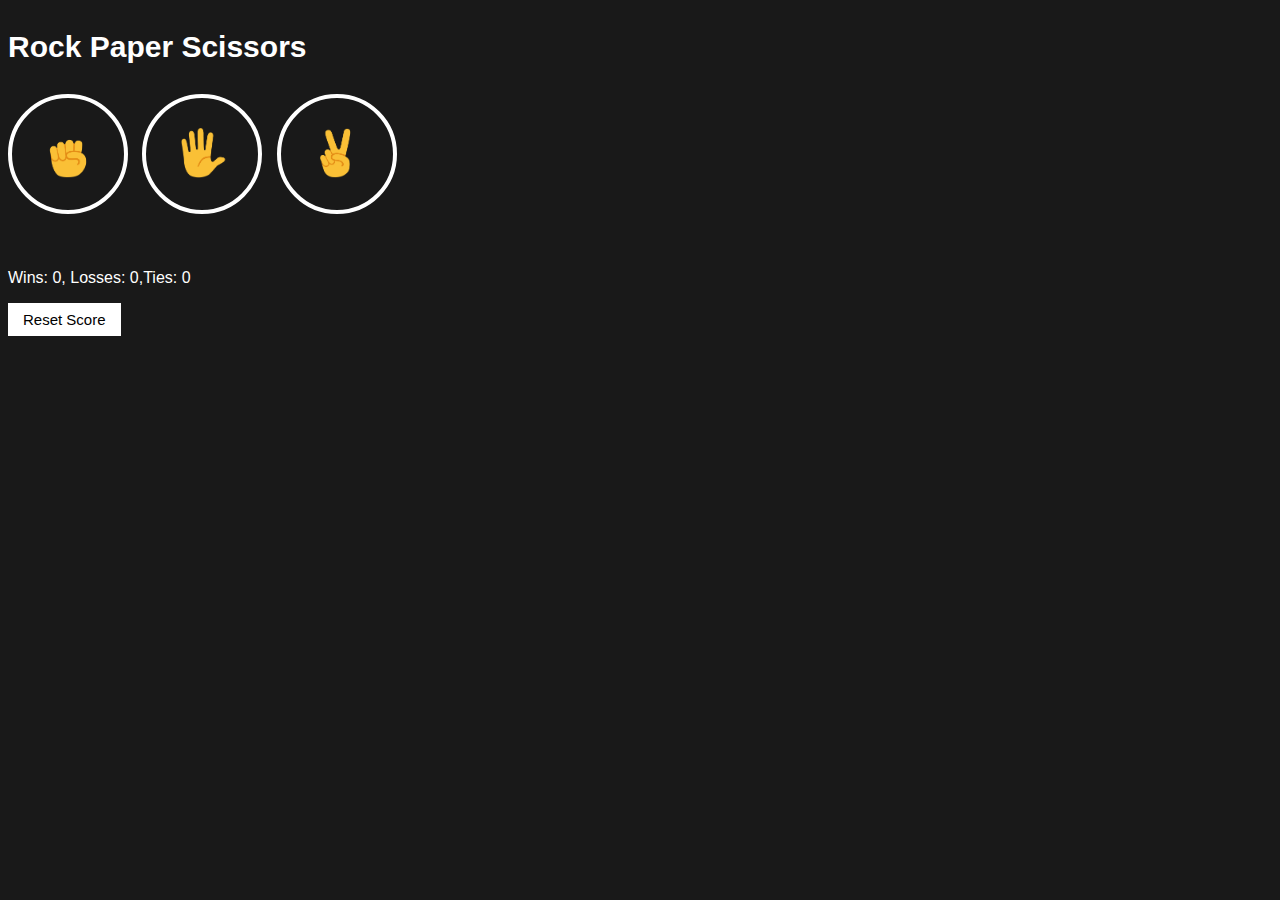
==== index.html @ bc56f30e "Rename 10-RPS.html to index.html" ====
<!DOCTYPE html>
<html lang="en">
  <head>
    <meta charset="UTF-8">
    <meta name="viewport" content="width=device-width, initial-scale=1.0">
    <title>Rock Paper Scissors</title>
    <link rel="stylesheet" href="10-rps.css">
  </head>
<body>
  <p class="title">Rock Paper Scissors</p>
  <button onclick="
    playGame('Rock');
  " class="moveButt"><img src="images/rock-emoji.png" class="move-icon"></button>

  <button onclick="
    playGame('Paper');

  " class="moveButt"><img src="images/paper-emoji.png" class="move-icon"></button>

  <button onclick="
    playGame('Scissors');
  
  " class="moveButt"><img src="images/scissors-emoji.png" class="move-icon"></button>

  <p class="js-result result"></p>
  <p class="js-moves"></p>

  <p class="js-score score"></p>

  <button onclick="
      score.wins = 0;
      score.losses = 0;
      score.ties = 0;
      localStorage.removeItem('score');
      updateScoreElems();
  " class="reset-score">Reset Score</button>
  <script src="10-rps.js"></script>
</body>
</html>
---- 10-rps.css ----
body {
  background-color: rgb(25,25,25);
  color: white;
  font-family: arial;

}
.title{
  font-size: 30px;
  font-weight: bold;

}
.move-icon{
  height: 50px;
}
.moveButt{
  background-color: transparent;
  border: 4px solid white;
  width: 120px;
  height: 120px;
  border-radius: 60px;
  margin-right: 10px;
  cursor: pointer;


}
.result{
  font-size: 25px;
  font-weight: bold;
  margin-top: 50px;
}
.score{
  margin-top: 55px;
}
.reset-score{
  background-color: white;
  border:none;
  font-size: 15px;
  padding: 8px 15px;
  cursor: pointer;
}
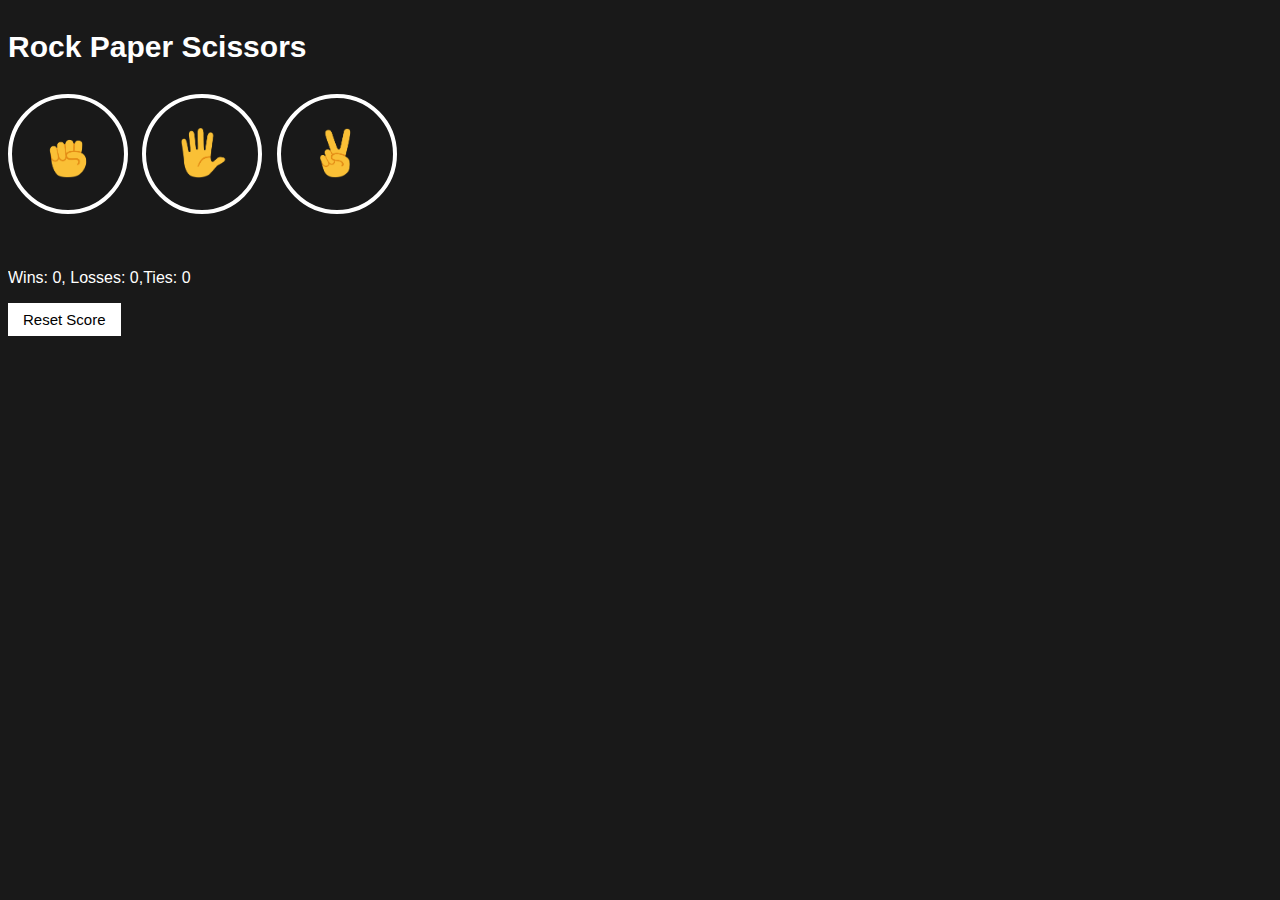
==== commit 2a6ca912: "Update index.html" ====
--- a/index.html
+++ b/index.html
@@ -10,17 +10,17 @@
   <p class="title">Rock Paper Scissors</p>
   <button onclick="
     playGame('Rock');
-  " class="moveButt"><img src="images/rock-emoji.png" class="move-icon"></button>
+  " class="moveButt"><img src="images/Rock-emoji.png" class="move-icon"></button>
 
   <button onclick="
     playGame('Paper');
 
-  " class="moveButt"><img src="images/paper-emoji.png" class="move-icon"></button>
+  " class="moveButt"><img src="images/Paper-emoji.png" class="move-icon"></button>
 
   <button onclick="
     playGame('Scissors');
   
-  " class="moveButt"><img src="images/scissors-emoji.png" class="move-icon"></button>
+  " class="moveButt"><img src="images/Scissors-emoji.png" class="move-icon"></button>
 
   <p class="js-result result"></p>
   <p class="js-moves"></p>
